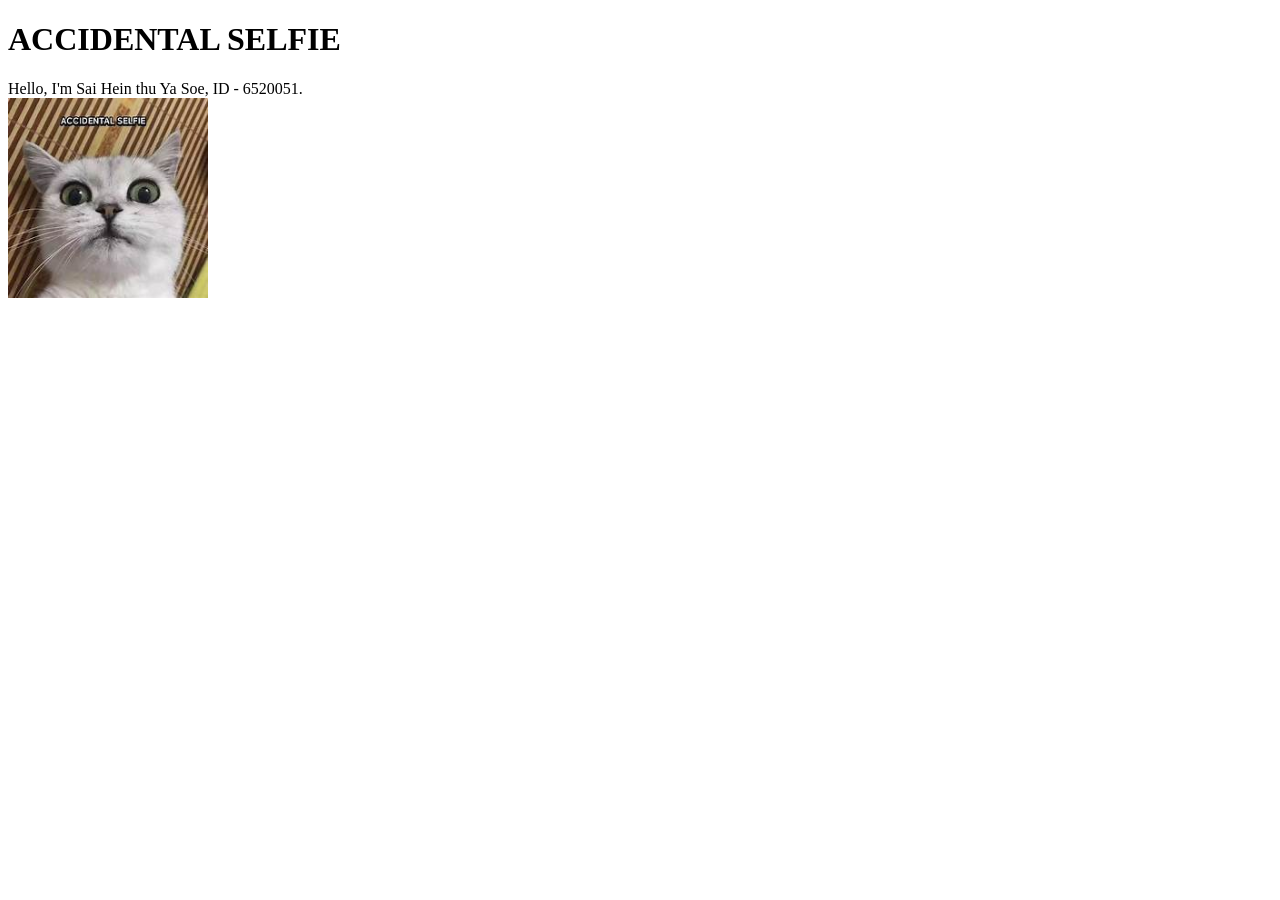
==== index.html @ 819ab33c "Add files via upload" ====
<!DOCTYPE html>
<html>
    <head>
    <title>My First Web Page</title>
    </head>
        
    <body>
        <h1>ACCIDENTAL SELFIE</h1>
        
        Hello, I'm Sai Hein thu Ya Soe, ID - 6520051. <br>

        <img src="cat.jpg" alt="Selfie Cat" width="200" height="200">
    </body>
</html>
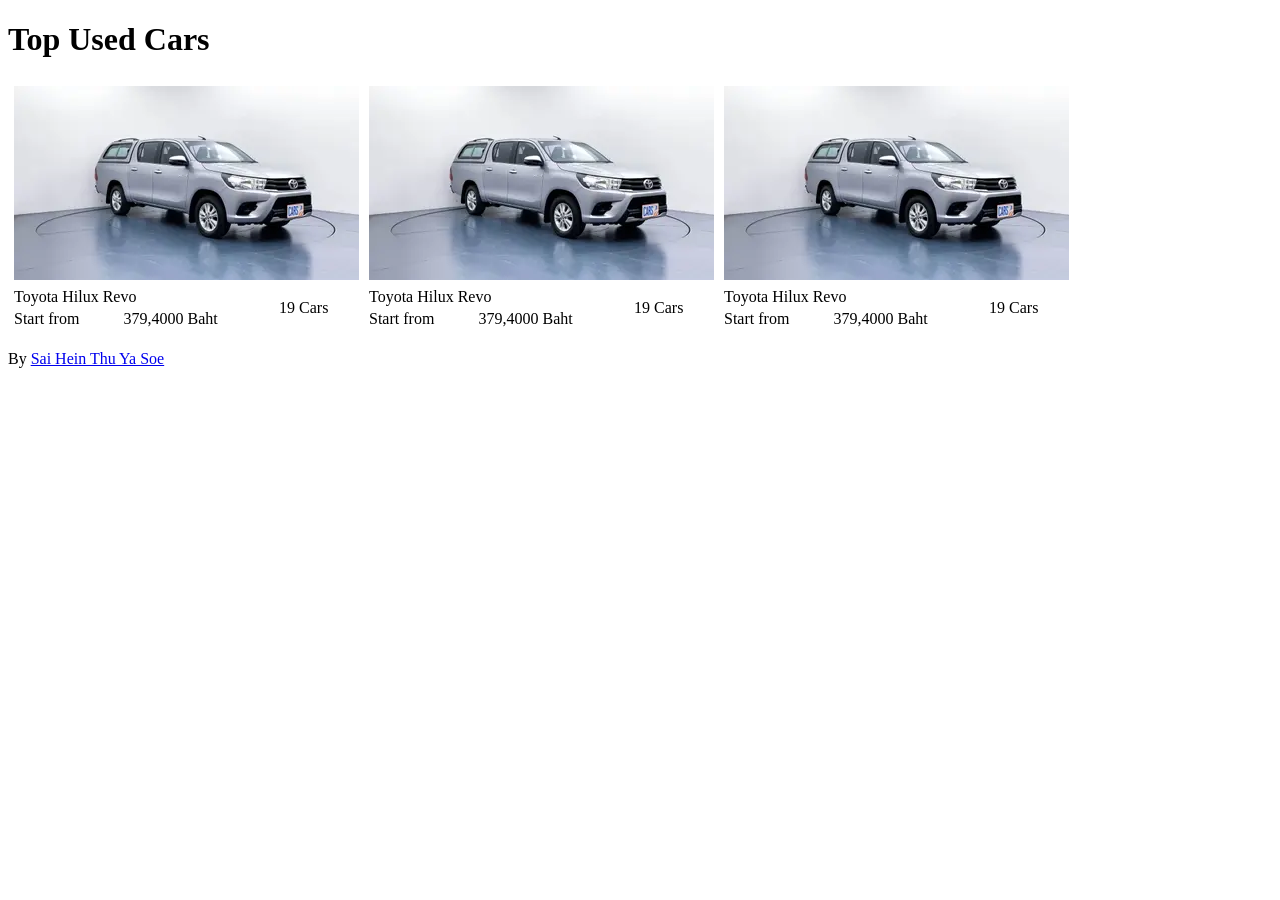
==== commit 234567ae: "Initial commit" ====
--- a/index.html
+++ b/index.html
@@ -1,14 +1,79 @@
-<!DOCTYPE html>
-<html>
-    <head>
-    <title>My First Web Page</title>
-    </head>
-        
-    <body>
-        <h1>ACCIDENTAL SELFIE</h1>
-        
-        Hello, I'm Sai Hein thu Ya Soe, ID - 6520051. <br>
-
-        <img src="cat.jpg" alt="Selfie Cat" width="200" height="200">
-    </body>
+<!DOCTYPE html>
+<html lang="en">
+
+<head>
+    <title>Carada</title>
+</head>
+
+<body>
+    <h1>Top Used Cars</h1>
+    <table>
+        <thead>
+
+        </thead>
+        <tbody>
+            <tr>
+                <td>
+                    <table border="0">
+                        <tr>
+                            <td colspan="3">
+                                <img src="car.webp">
+                            </td>
+                        </tr>
+                        <tr>
+                            <td colspan="2">Toyota Hilux Revo</td>
+                            <td rowspan="2">19 Cars</td>
+                        </tr>
+                        <tr>
+                            <td>Start from</td>
+                            <td>379,4000 Baht</td>
+                        </tr>
+                    </table>
+                </td>
+
+                <td>
+                    <table border="0">
+                        <tr>
+                            <td colspan="3">
+                                <img src="car.webp">
+                            </td>
+                        </tr>
+                        <tr>
+                            <td colspan="2">Toyota Hilux Revo</td>
+                            <td rowspan="2">19 Cars</td>
+                        </tr>
+                        <tr>
+                            <td>Start from</td>
+                            <td>379,4000 Baht</td>
+                        </tr>
+                    </table>
+                </td>
+
+                <td>
+                    <table border="0">
+                        <tr>
+                            <td colspan="3">
+                                <img src="car.webp">
+                            </td>
+                        </tr>
+                        <tr>
+                            <td colspan="2">Toyota Hilux Revo</td>
+                            <td rowspan="2">19 Cars</td>
+                        </tr>
+                        <tr>
+                            <td>Start from</td>
+                            <td>379,4000 Baht</td>
+                        </tr>
+                    </table>
+                </td>
+
+            </tr>
+        </tbody>
+    </table>
+
+</body>
+<footer>
+    <p>By <a href="./about.html">Sai Hein Thu Ya Soe</a></p>
+</footer>
+
 </html>
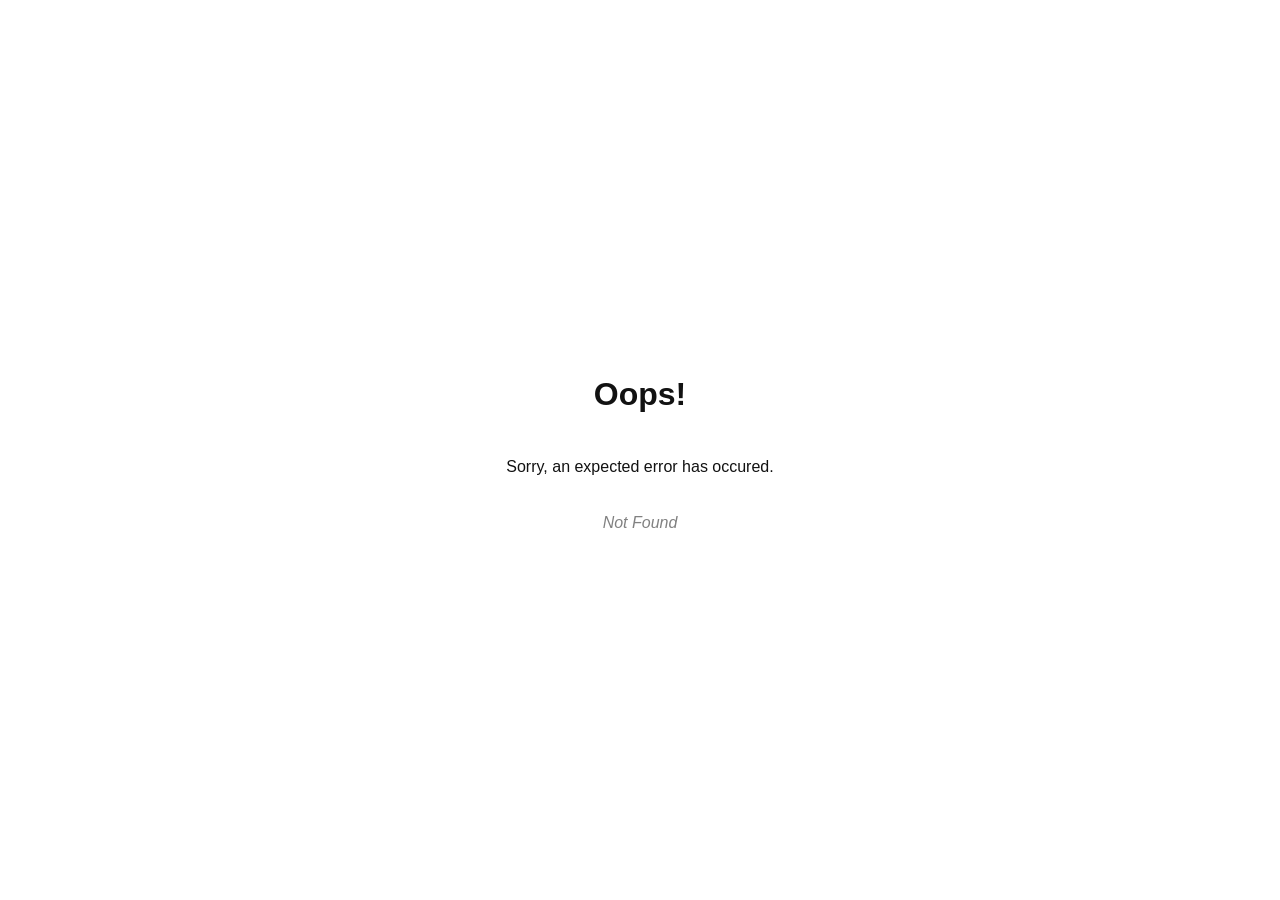
==== commit 962ba40b: "Add files via upload" ====
--- a/index.html
+++ b/index.html
@@ -1,79 +1,14 @@
-<!DOCTYPE html>
+<!doctype html>
 <html lang="en">
-
-<head>
-    <title>Carada</title>
-</head>
-
-<body>
-    <h1>Top Used Cars</h1>
-    <table>
-        <thead>
-
-        </thead>
-        <tbody>
-            <tr>
-                <td>
-                    <table border="0">
-                        <tr>
-                            <td colspan="3">
-                                <img src="car.webp">
-                            </td>
-                        </tr>
-                        <tr>
-                            <td colspan="2">Toyota Hilux Revo</td>
-                            <td rowspan="2">19 Cars</td>
-                        </tr>
-                        <tr>
-                            <td>Start from</td>
-                            <td>379,4000 Baht</td>
-                        </tr>
-                    </table>
-                </td>
-
-                <td>
-                    <table border="0">
-                        <tr>
-                            <td colspan="3">
-                                <img src="car.webp">
-                            </td>
-                        </tr>
-                        <tr>
-                            <td colspan="2">Toyota Hilux Revo</td>
-                            <td rowspan="2">19 Cars</td>
-                        </tr>
-                        <tr>
-                            <td>Start from</td>
-                            <td>379,4000 Baht</td>
-                        </tr>
-                    </table>
-                </td>
-
-                <td>
-                    <table border="0">
-                        <tr>
-                            <td colspan="3">
-                                <img src="car.webp">
-                            </td>
-                        </tr>
-                        <tr>
-                            <td colspan="2">Toyota Hilux Revo</td>
-                            <td rowspan="2">19 Cars</td>
-                        </tr>
-                        <tr>
-                            <td>Start from</td>
-                            <td>379,4000 Baht</td>
-                        </tr>
-                    </table>
-                </td>
-
-            </tr>
-        </tbody>
-    </table>
-
-</body>
-<footer>
-    <p>By <a href="./about.html">Sai Hein Thu Ya Soe</a></p>
-</footer>
-
-</html>+  <head>
+    <meta charset="UTF-8" />
+    <link rel="icon" type="image/svg+xml" href="/vite.svg" />
+    <meta name="viewport" content="width=device-width, initial-scale=1.0" />
+    <title>Vite + React</title>
+    <script type="module" crossorigin src="/assets/index-ottJqMd_.js"></script>
+    <link rel="stylesheet" crossorigin href="/assets/index-BiL6QvTF.css">
+  </head>
+  <body>
+    <div id="root"></div>
+  </body>
+</html>
--- a/assets/index-BiL6QvTF.css
+++ b/assets/index-BiL6QvTF.css
@@ -0,0 +1 @@
+html{box-sizing:border-box}*,*:before,*:after{box-sizing:inherit}body{font-family:-apple-system,BlinkMacSystemFont,Segoe UI,Roboto,Oxygen,Ubuntu,Cantarell,Fira Sans,Droid Sans,Helvetica Neue,sans-serif;-webkit-font-smoothing:antialiased;-moz-osx-font-smoothing:grayscale}code{font-family:source-code-pro,Menlo,Monaco,Consolas,Courier New,monospace}html,body{height:100%;margin:0;line-height:1.5;color:#121212}textarea,input,button{font-size:1rem;font-family:inherit;border:none;border-radius:8px;padding:.5rem .75rem;box-shadow:0 0 1px #0003,0 1px 2px #0003;background-color:#fff;line-height:1.5;margin:0}button{color:#3992ff;font-weight:500}textarea:hover,input:hover,button:hover{box-shadow:0 0 1px #0009,0 1px 2px #0003}button:active{box-shadow:0 0 1px #0006;transform:translateY(1px)}#contact h1{display:flex;align-items:flex-start;gap:1rem}#contact h1 form{display:flex;align-items:center;margin-top:.25rem}#contact h1 form button{box-shadow:none;font-size:1.5rem;font-weight:400;padding:0}#contact h1 form button[value=true]{color:#a4a4a4}#contact h1 form button[value=true]:hover,#contact h1 form button[value=false]{color:#eeb004}form[action$=destroy] button{color:#f44250}.sr-only{position:absolute;width:1px;height:1px;padding:0;margin:-1px;overflow:hidden;clip:rect(0,0,0,0);white-space:nowrap;border-width:0}#root{display:flex;height:100%;width:100%}#sidebar{width:22rem;background-color:#f7f7f7;border-right:solid 1px #e3e3e3;display:flex;flex-direction:column}#sidebar>*{padding-left:2rem;padding-right:2rem}#sidebar h1{font-size:1rem;font-weight:500;display:flex;align-items:center;margin:0;padding:1rem 2rem;border-top:1px solid #e3e3e3;order:1;line-height:1}#sidebar h1:before{content:url("data:image/svg+xml,%3Csvg width='25' height='18' viewBox='0 0 25 18' fill='none' xmlns='http://www.w3.org/2000/svg'%3E%3Cpath d='M19.4127 6.4904C18.6984 6.26581 18.3295 6.34153 17.5802 6.25965C16.4219 6.13331 15.9604 5.68062 15.7646 4.51554C15.6551 3.86516 15.7844 2.9129 15.5048 2.32334C14.9699 1.19921 13.7183 0.695046 12.461 0.982805C11.3994 1.22611 10.516 2.28708 10.4671 3.37612C10.4112 4.61957 11.1197 5.68054 12.3363 6.04667C12.9143 6.22097 13.5284 6.3087 14.132 6.35315C15.2391 6.43386 15.3241 7.04923 15.6236 7.55574C15.8124 7.87508 15.9954 8.18975 15.9954 9.14193C15.9954 10.0941 15.8112 10.4088 15.6236 10.7281C15.3241 11.2334 14.9547 11.5645 13.8477 11.6464C13.244 11.6908 12.6288 11.7786 12.0519 11.9528C10.8353 12.3201 10.1268 13.3799 10.1828 14.6234C10.2317 15.7124 11.115 16.7734 12.1766 17.0167C13.434 17.3056 14.6855 16.8003 15.2204 15.6762C15.5013 15.0866 15.6551 14.4187 15.7646 13.7683C15.9616 12.6032 16.423 12.1505 17.5802 12.0242C18.3295 11.9423 19.1049 12.0242 19.8071 11.6253C20.5491 11.0832 21.212 10.2696 21.212 9.14192C21.212 8.01428 20.4976 6.83197 19.4127 6.4904Z' fill='%23F44250'/%3E%3Cpath d='M7.59953 11.7459C6.12615 11.7459 4.92432 10.5547 4.92432 9.09441C4.92432 7.63407 6.12615 6.44287 7.59953 6.44287C9.0729 6.44287 10.2747 7.63407 10.2747 9.09441C10.2747 10.5536 9.07172 11.7459 7.59953 11.7459Z' fill='black'/%3E%3Cpath d='M2.64217 17.0965C1.18419 17.093 -0.0034949 15.8971 7.72743e-06 14.4356C0.00352588 12.9765 1.1994 11.7888 2.66089 11.7935C4.12004 11.797 5.30772 12.9929 5.30306 14.4544C5.29953 15.9123 4.10366 17.1 2.64217 17.0965Z' fill='black'/%3E%3Cpath d='M22.3677 17.0965C20.9051 17.1046 19.7046 15.9217 19.6963 14.4649C19.6882 13.0023 20.8712 11.8017 22.3279 11.7935C23.7906 11.7854 24.9911 12.9683 24.9993 14.4251C25.0075 15.8866 23.8245 17.0883 22.3677 17.0965Z' fill='black'/%3E%3C/svg%3E%0A");margin-right:.5rem;position:relative;top:1px}#sidebar>div{display:flex;align-items:center;gap:.5rem;padding-top:1rem;padding-bottom:1rem;border-bottom:1px solid #e3e3e3}#sidebar>div form{position:relative}#sidebar>div form input[type=search]{width:100%;padding-left:2rem;background-image:url("data:image/svg+xml,%3Csvg xmlns='http://www.w3.org/2000/svg' class='h-6 w-6' fill='none' viewBox='0 0 24 24' stroke='%23999' stroke-width='2'%3E%3Cpath stroke-linecap='round' stroke-linejoin='round' d='M21 21l-6-6m2-5a7 7 0 11-14 0 7 7 0 0114 0z' /%3E%3C/svg%3E");background-repeat:no-repeat;background-position:.625rem .75rem;background-size:1rem;position:relative}#sidebar>div form input[type=search].loading{background-image:none}#search-spinner{width:1rem;height:1rem;background-image:url("data:image/svg+xml,%3Csvg xmlns='http://www.w3.org/2000/svg' fill='none' viewBox='0 0 24 24'%3E%3Cpath stroke='%23000' strokeLinecap='round' strokeLinejoin='round' strokeWidth='2' d='M20 4v5h-.582m0 0a8.001 8.001 0 00-15.356 2m15.356-2H15M4 20v-5h.581m0 0a8.003 8.003 0 0015.357-2M4.581 15H9' /%3E%3C/svg%3E");animation:spin 1s infinite linear;position:absolute;left:.625rem;top:.75rem}@keyframes spin{0%{transform:rotate(0)}to{transform:rotate(360deg)}}#sidebar nav{flex:1;overflow:auto;padding-top:1rem}#sidebar nav a span{float:right;color:#eeb004}#sidebar nav a.active span{color:inherit}i{color:#818181}#sidebar nav .active i{color:inherit}#sidebar ul{padding:0;margin:0;list-style:none}#sidebar li{margin:.25rem 0}#sidebar nav a{display:flex;align-items:center;justify-content:space-between;overflow:hidden;white-space:pre;padding:.5rem;border-radius:8px;color:inherit;text-decoration:none;gap:1rem}#sidebar nav a:hover{background:#e3e3e3}#sidebar nav a.active{background:#2b63fd;color:#fff}#sidebar nav a.pending{color:#2b63fd}#detail{flex:1;padding:2rem 4rem;width:100%}#detail.loading{opacity:.25;transition:opacity .2s;transition-delay:.2s}#contact{max-width:40rem;display:flex}#contact h1{font-size:2rem;font-weight:700;margin:0;line-height:1.2}#contact h1+p{margin:0}#contact h1+p+p{white-space:break-spaces}#contact h1:focus{outline:none;color:#2b63fd}#contact a[href*=twitter]{display:flex;font-size:1.5rem;color:#3992ff;text-decoration:none}#contact a[href*=twitter]:hover{text-decoration:underline}#contact img{width:12rem;height:12rem;background:#c8c8c8;margin-right:2rem;border-radius:1.5rem;object-fit:cover}#contact h1~div{display:flex;gap:.5rem;margin:1rem 0}#contact-form{display:flex;max-width:40rem;flex-direction:column;gap:1rem}#contact-form>p:first-child{margin:0;padding:0}#contact-form>p:first-child>:nth-child(2){margin-right:1rem}#contact-form>p:first-child,#contact-form label{display:flex}#contact-form p:first-child span,#contact-form label span{width:8rem}#contact-form p:first-child input,#contact-form label input,#contact-form label textarea{flex-grow:2}#contact-form-avatar{margin-right:2rem}#contact-form-avatar img{width:12rem;height:12rem;background:#0003;border-radius:1rem}#contact-form-avatar input{box-sizing:border-box;width:100%}#contact-form p:last-child{display:flex;gap:.5rem;margin:0 0 0 8rem}#contact-form p:last-child button[type=button]{color:inherit}#zero-state{margin:2rem auto;text-align:center;color:#818181}#zero-state a{color:inherit}#zero-state a:hover{color:#121212}#zero-state:before{display:block;margin-bottom:.5rem;content:url("data:image/svg+xml,%3Csvg width='50' height='33' viewBox='0 0 50 33' fill='none' xmlns='http://www.w3.org/2000/svg'%3E%3Cpath d='M38.8262 11.1744C37.3975 10.7252 36.6597 10.8766 35.1611 10.7128C32.8444 10.4602 31.9215 9.55475 31.5299 7.22456C31.3108 5.92377 31.5695 4.01923 31.0102 2.8401C29.9404 0.591789 27.4373 -0.416556 24.9225 0.158973C22.7992 0.645599 21.0326 2.76757 20.9347 4.94569C20.8228 7.43263 22.2399 9.5546 24.6731 10.2869C25.8291 10.6355 27.0574 10.8109 28.2646 10.8998C30.4788 11.0613 30.6489 12.292 31.2479 13.3051C31.6255 13.9438 31.9914 14.5731 31.9914 16.4775C31.9914 18.3819 31.6231 19.0112 31.2479 19.6499C30.6489 20.6606 29.9101 21.3227 27.696 21.4865C26.4887 21.5754 25.2581 21.7508 24.1044 22.0994C21.6712 22.834 20.2542 24.9537 20.366 27.4406C20.4639 29.6187 22.2306 31.7407 24.3538 32.2273C26.8686 32.8052 29.3717 31.7945 30.4415 29.5462C31.0032 28.3671 31.3108 27.0312 31.5299 25.7304C31.9238 23.4002 32.8467 22.4948 35.1611 22.2421C36.6597 22.0784 38.2107 22.2421 39.615 21.4443C41.099 20.36 42.4248 18.7328 42.4248 16.4775C42.4248 14.2222 40.9961 11.8575 38.8262 11.1744Z' fill='%23E3E3E3'/%3E%3Cpath d='M15.1991 21.6854C12.2523 21.6854 9.84863 19.303 9.84863 16.3823C9.84863 13.4615 12.2523 11.0791 15.1991 11.0791C18.1459 11.0791 20.5497 13.4615 20.5497 16.3823C20.5497 19.3006 18.1436 21.6854 15.1991 21.6854Z' fill='%23E3E3E3'/%3E%3Cpath d='M5.28442 32.3871C2.36841 32.38 -0.00698992 29.9882 1.54551e-05 27.0652C0.00705187 24.1469 2.39884 21.7715 5.32187 21.7808C8.24022 21.7878 10.6156 24.1796 10.6063 27.1027C10.5992 30.0187 8.20746 32.3941 5.28442 32.3871Z' fill='%23E3E3E3'/%3E%3Cpath d='M44.736 32.387C41.8107 32.4033 39.4096 30.0373 39.3932 27.1237C39.3769 24.1984 41.7428 21.7973 44.6564 21.7808C47.5817 21.7645 49.9828 24.1305 49.9993 27.0441C50.0156 29.9671 47.6496 32.3705 44.736 32.387Z' fill='%23E3E3E3'/%3E%3C/svg%3E%0A")}#error-page{display:flex;flex-direction:column;align-items:center;justify-content:center;width:100%}
